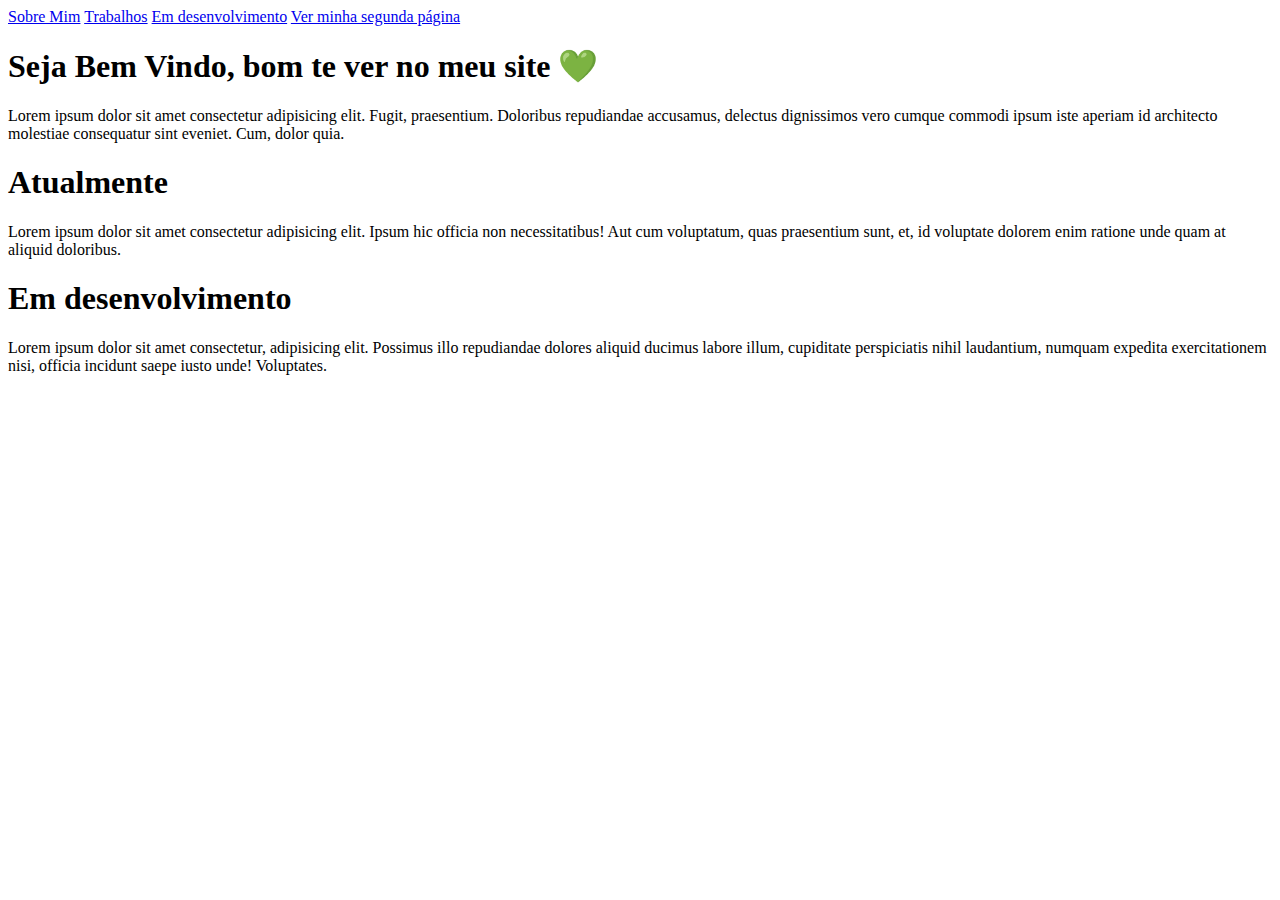
==== index.html @ e372de08 "anotações + html e css" ====
<html lang="pt-br">
<head>
    <meta charset="UTF-8">
    <meta name="viewport" content="width=device-width, initial-scale=1.0">
    <title>Meu site</title>
</head>
<body>
    <nav>
        <a href="#Sobre Mim">Sobre Mim</a>
        <a href="#Atualmente">Trabalhos</a>
        <a href="#Em desenvolvimento">Em desenvolvimento</a>
        <a href="./Second.html">Ver minha segunda página</a>
    </nav>
    <main>
        <section id="Sobre Mim">
        <h1>Seja Bem Vindo, bom te ver no meu site 💚</h1>
        <p>
        Lorem ipsum dolor sit amet consectetur adipisicing elit. Fugit, praesentium. Doloribus repudiandae accusamus, delectus dignissimos vero cumque commodi ipsum iste aperiam id architecto molestiae consequatur sint eveniet. Cum, dolor quia.
        </p>
        </section>
        <section id="Atualmente">
        <h1>Atualmente</h1>
        Lorem ipsum dolor sit amet consectetur adipisicing elit. Ipsum hic officia non necessitatibus! Aut cum voluptatum, quas praesentium sunt, et, id voluptate dolorem enim ratione unde quam at aliquid doloribus.
        </section>
        <section id="Em desenvolvimento">
            <h1>Em desenvolvimento</h1>
            Lorem ipsum dolor sit amet consectetur, adipisicing elit. Possimus illo repudiandae dolores aliquid ducimus labore illum, cupiditate perspiciatis nihil laudantium, numquam expedita exercitationem nisi, officia incidunt saepe iusto unde! Voluptates.
        </section>
    </main>

</body>
</html>
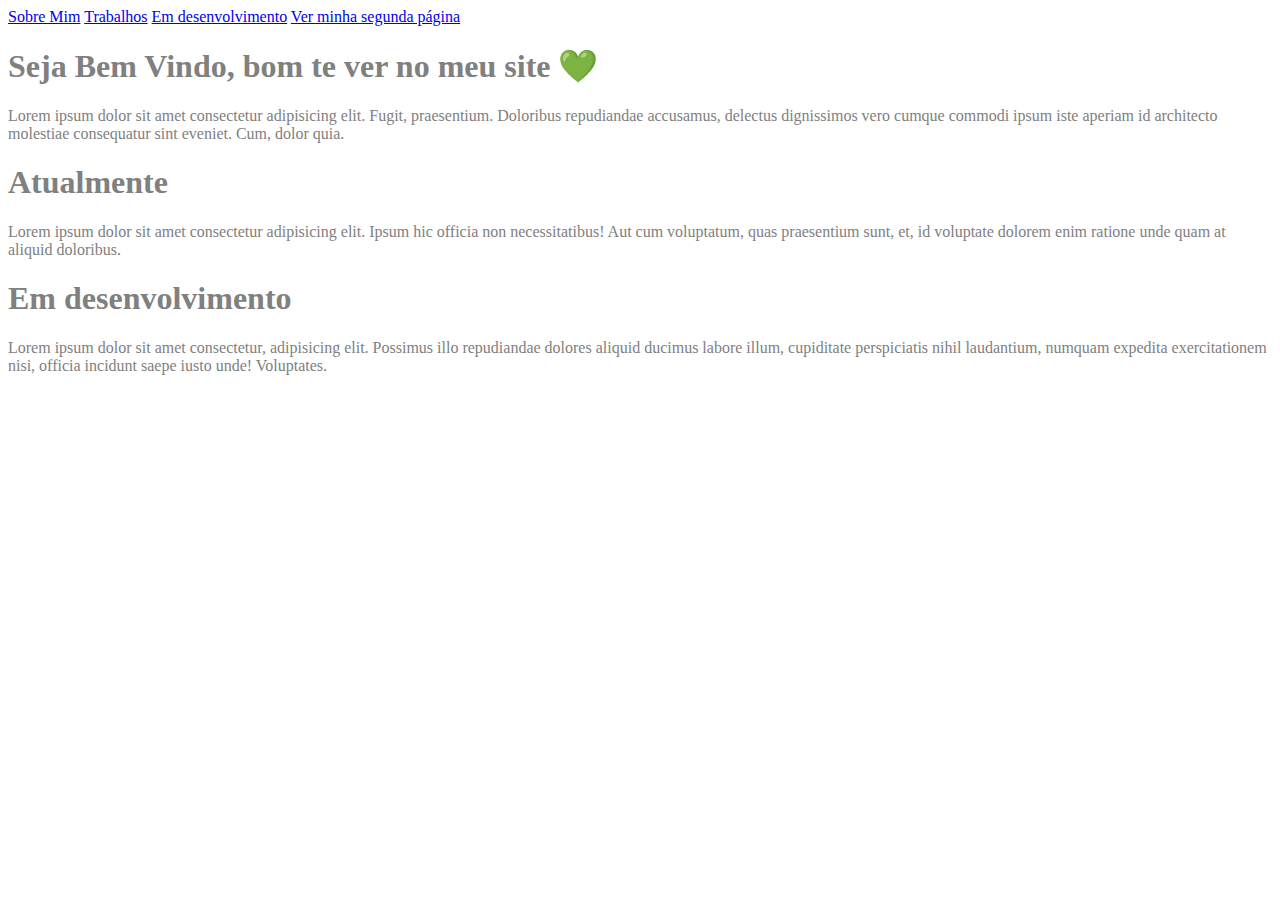
==== commit 6a17babc: "Atualizando todos os arquivos no github" ====
--- a/index.html
+++ b/index.html
@@ -2,6 +2,7 @@
 <head>
     <meta charset="UTF-8">
     <meta name="viewport" content="width=device-width, initial-scale=1.0">
+    <link rel="stylesheet" href="style.css" media="screen"/>
     <title>Meu site</title>
 </head>
 <body>
--- a/style.css
+++ b/style.css
@@ -0,0 +1,3 @@
+body{
+    color: grey;
+}